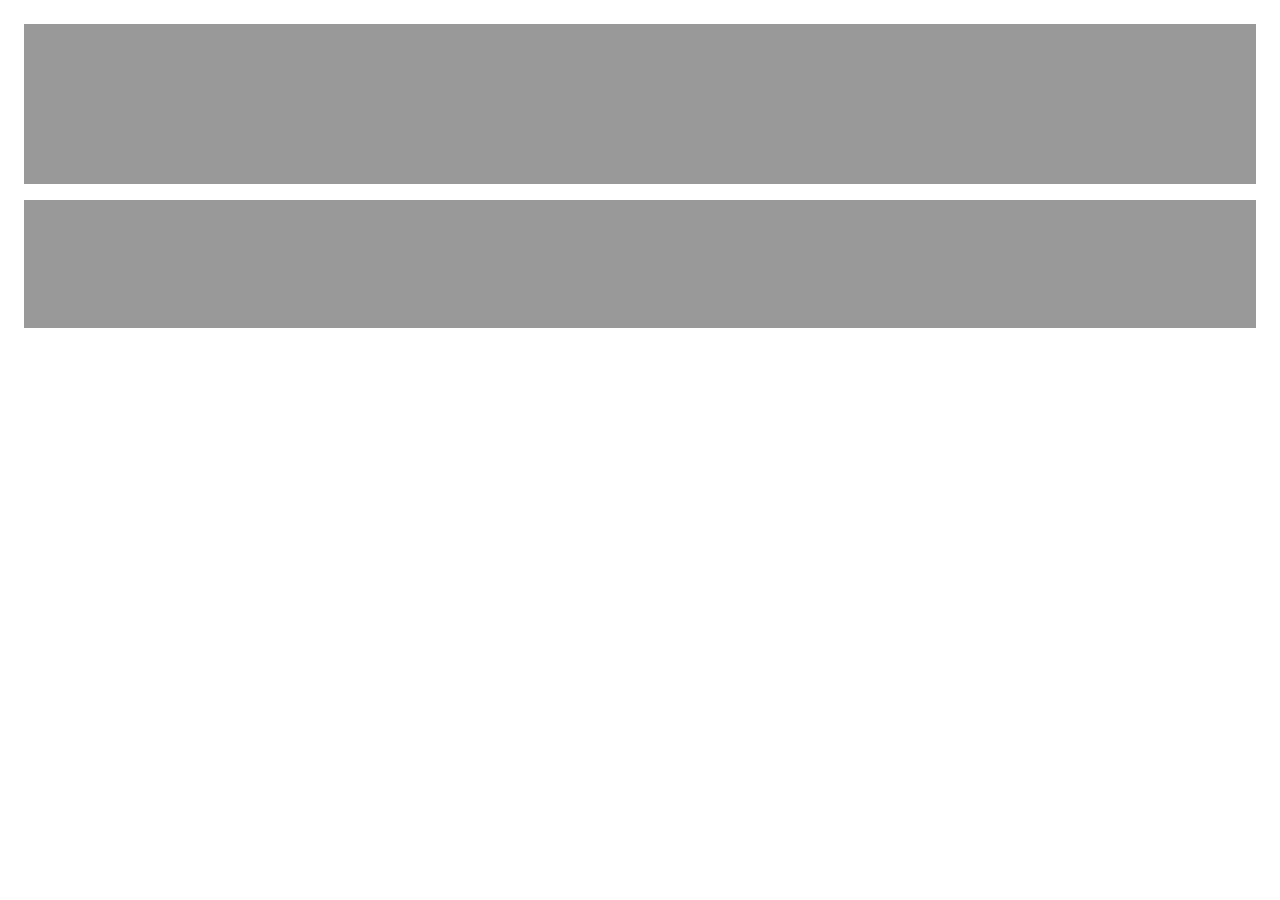
==== pages/root/root.html @ 5c08543a "1" ====
<!doctype html>
<html>

<head>
    <meta charset="utf-8">
    <meta name="viewport" />
    <title></title>
    <link rel="stylesheet" type="text/css" href="../../css/api.css" />
    <style type="text/css">
        footer ul {
            width: 100%;
            height: 3.125rem;
            border: 1px solid #eee;
            background: #fff;
        }

        footer ul li {
            font-size: 0.75rem;
            color: #ccc;
        }

        footer ul li.on {
            color: #3B424C;
        }

        footer ul li i.iconfont {
            font-size: 1.5rem;
            display: inline-block;
            width: 1em;
            height: 1em;
            line-height: 1em;
            text-align: center;
        }

        .wrapper {
            height: 20rem;
            overflow: hidden;
        }

        .box {
            margin: 1rem;
            background: #999;
            height: 10rem;
        }
    </style>
</head>

<body class="fmix-v">
    <section id="main" class="flex-con">
        <div class="wrapper">
            <div class="box"></div>
            <div class="box"></div>
            <div class="box"></div>
            <div class="box"></div>
            <div class="box"></div>
        </div>
    </section>
    <footer></footer>
</body>

<script type="text/javascript" src="../../script/api.js"></script>
<script type="text/javascript">
    var footObj = {
        data: [{
            name: '首页',
            icon: '&#xe925;',
        }, {
            name: '福利',
            icon: '&#xe918;',
        }, {
            name: 'VIP',
            icon: '&#xe91e;',
        }, {
            name: '我的',
            icon: '&#xe920;',
        }],
        index: 0,
        init: function() {
            $api.dom('footer').innerHTML = this.tpl();
        },
        tpl: function(data) {
            data = data || this.data;
            for (var i = 0, html = '', ln = data.length; i < ln; i++) {
                var o = data[i];
                var cls = i == this.index ? 'on' : '';
                html += `<li class="flex-con fmix-center-v ${cls}">
                    <i class="iconfont">${o.icon}</i>
                    <p>${o.name}</p>
                </li>`;
            }
            return html ? `<ul class="flex-wrap">${html}</ul>` : html;
        }
    };
    apiready = function() {
        // console.log('win:'+api.winName);
        footObj.init();

    };
</script>

</html>
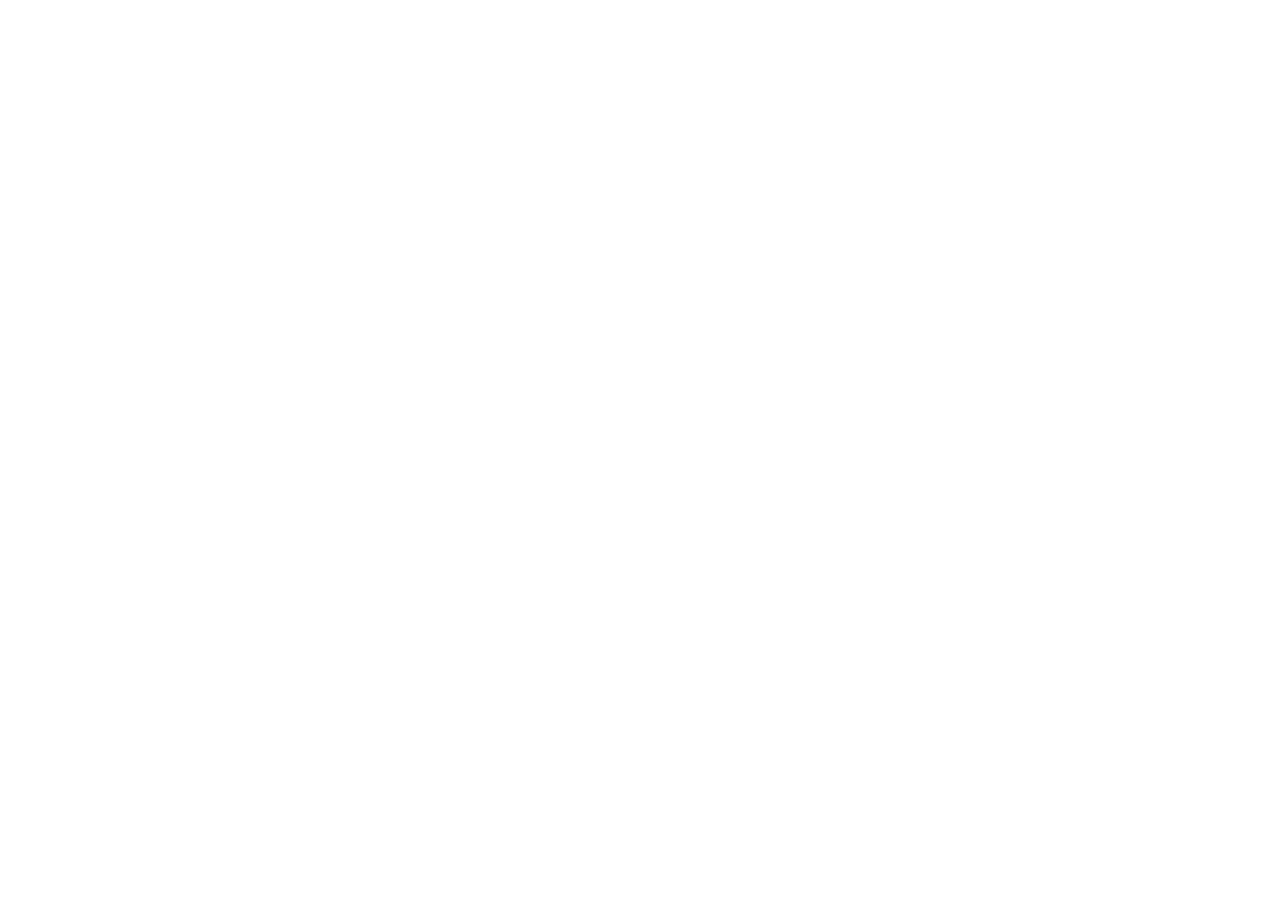
==== commit 44a24a57: "app gloabe build" ====
--- a/pages/root/root.html
+++ b/pages/root/root.html
@@ -5,97 +5,54 @@
     <meta charset="utf-8">
     <meta name="viewport" />
     <title></title>
-    <link rel="stylesheet" type="text/css" href="../../css/api.css" />
+    <link rel="stylesheet" type="text/css" href="../../assets/css/base.css" />
+    <script type="text/javascript" src="../../assets/js/require/require.js"></script>
+    <script type="text/javascript" src="../../config.js"></script>
     <style type="text/css">
-        footer ul {
-            width: 100%;
-            height: 3.125rem;
-            border: 1px solid #eee;
-            background: #fff;
-        }
 
-        footer ul li {
-            font-size: 0.75rem;
-            color: #ccc;
-        }
-
-        footer ul li.on {
-            color: #3B424C;
-        }
-
-        footer ul li i.iconfont {
-            font-size: 1.5rem;
-            display: inline-block;
-            width: 1em;
-            height: 1em;
-            line-height: 1em;
-            text-align: center;
-        }
-
-        .wrapper {
-            height: 20rem;
-            overflow: hidden;
-        }
-
-        .box {
-            margin: 1rem;
-            background: #999;
-            height: 10rem;
-        }
     </style>
 </head>
 
-<body class="fmix-v">
-    <section id="main" class="flex-con">
-        <div class="wrapper">
-            <div class="box"></div>
-            <div class="box"></div>
-            <div class="box"></div>
-            <div class="box"></div>
-            <div class="box"></div>
-        </div>
-    </section>
-    <footer></footer>
+<body>
+    <div id="page">
+
+    </div>
 </body>
 
-<script type="text/javascript" src="../../script/api.js"></script>
 <script type="text/javascript">
-    var footObj = {
-        data: [{
-            name: '首页',
-            icon: '&#xe925;',
-        }, {
-            name: '福利',
-            icon: '&#xe918;',
-        }, {
-            name: 'VIP',
-            icon: '&#xe91e;',
-        }, {
-            name: '我的',
-            icon: '&#xe920;',
-        }],
-        index: 0,
-        init: function() {
-            $api.dom('footer').innerHTML = this.tpl();
-        },
-        tpl: function(data) {
-            data = data || this.data;
-            for (var i = 0, html = '', ln = data.length; i < ln; i++) {
-                var o = data[i];
-                var cls = i == this.index ? 'on' : '';
-                html += `<li class="flex-con fmix-center-v ${cls}">
-                    <i class="iconfont">${o.icon}</i>
-                    <p>${o.name}</p>
-                </li>`;
-            }
-            return html ? `<ul class="flex-wrap">${html}</ul>` : html;
-        }
-    };
-    apiready = function() {
-        // console.log('win:'+api.winName);
-        footObj.init();
+    function appGlobe(ops) {
 
-    };
+
+    }
+    ready(['components/LoadingView'], function(Loading) {
+        api.removeLaunchView();
+        Loading.open();
+
+        // appGlobe({
+        //     data: {
+        //         TOKEN: '',
+        //         USER_INFO: '',
+        //     },
+        //     events: {
+        //         LOGIN: function() {
+        //
+        //         },
+        //         LOGOUT: function() {
+        //
+        //         },
+        //         APPSHOW: function() {
+        //
+        //         },
+        //         APPHIDE: function() {
+        //
+        //         }
+        //     }
+        // });
+
+        setTimeout(function() {
+            Loading.close();
+        }, 2000)
+    })
 </script>
 
 </html>
--- a/assets/css/base.css
+++ b/assets/css/base.css
@@ -0,0 +1,217 @@
+* {
+    margin: 0;
+    padding: 0;
+}
+
+html, body {
+    -webkit-touch-callout: none;
+    -webkit-text-size-adjust: none;
+    -webkit-tap-highlight-color: rgba(0, 0, 0, 0);
+    -webkit-user-select: none;
+    height: 100%;
+}
+
+body {
+    font-family: Arial, Helvetica, Sans-Serif;
+    font-size: 0.14rem;
+}
+
+header, footer, section {
+    position: relative;
+}
+
+input, button, textarea {
+    outline: 0;
+    border: 0;
+    font-size: 1em;
+    line-height: 1em;
+    background-color: rgba(0, 0, 0, 0);
+    -webkit-appearance: none;
+}
+
+a:active, a:hover {
+    outline: 0;
+}
+
+a, a:visited {
+    text-decoration: none;
+    color: inherit;
+}
+
+ol, ul, li {
+    list-style: none;
+}
+
+
+/*iconfont*/
+
+
+/*@font-face {
+    font-family: 'iconfont';
+    src: url('./iconfont.ttf') format('truetype');
+}*/
+
+@font-face {
+    font-family: 'iconfont';
+    /* project id 1037905 */
+    src: url('http://at.alicdn.com/t/font_1037905_ip6xw7cix4.eot');
+    src: url('http://at.alicdn.com/t/font_1037905_ip6xw7cix4.eot?#iefix') format('embedded-opentype'), url('http://at.alicdn.com/t/font_1037905_ip6xw7cix4.woff2') format('woff2'), url('http://at.alicdn.com/t/font_1037905_ip6xw7cix4.woff') format('woff'), url('http://at.alicdn.com/t/font_1037905_ip6xw7cix4.ttf') format('truetype'), url('http://at.alicdn.com/t/font_1037905_ip6xw7cix4.svg#iconfont') format('svg');
+}
+
+.iconfont {
+    font-family: "iconfont" !important;
+    font-style: normal;
+    font-size: 1em;
+    -webkit-font-smoothing: antialiased;
+    -webkit-text-stroke-width: 0.2px;
+    -moz-osx-font-smoothing: grayscale;
+}
+
+
+/*自动隐藏文字*/
+
+.ellipsis-1 {
+    overflow: hidden;
+    white-space: nowrap;
+    text-overflow: ellipsis;
+}
+
+.ellipsis-2 {
+    display: -webkit-box;
+    overflow: hidden;
+    text-overflow: ellipsis;
+    word-wrap: break-word;
+    white-space: normal !important;
+    -webkit-line-clamp: 2;
+    -webkit-box-orient: vertical;
+}
+
+
+/*-flex- start*/
+
+.flex-wrap {
+    display: -webkit-box;
+    display: -webkit-flex;
+    display: flex;
+}
+
+.flex-con {
+    -webkit-box-flex: 1;
+    -webkit-flex: 1;
+    flex: 1;
+}
+
+.flex-vertical {
+    -webkit-box-orient: vertical;
+    -webkit-flex-flow: column;
+    flex-flow: column;
+}
+
+.flex-align {
+    -webkit-align-items: center;
+    align-items: center;
+}
+
+.flex-align-end {
+    -webkit-align-items: flex-end;
+    align-items: flex-end;
+}
+
+.flex-justify {
+    -webkit-justify-content: center;
+    justify-content: center;
+}
+
+.flex-justify-sa {
+    -webkit-justify-content: space-around;
+    justify-content: space-around;
+}
+
+.flex-justify-sb {
+    -webkit-justify-content: space-between;
+    justify-content: space-between;
+}
+
+.flex-justify-end {
+    -webkit-justify-content: flex-end;
+    justify-content: flex-end;
+}
+
+.flex-linefeed {
+    -webkit-flex-wrap: wrap;
+    flex-wrap: wrap;
+}
+
+.fmix-v {
+    display: -webkit-box;
+    display: -webkit-flex;
+    display: flex;
+    -webkit-box-orient: vertical;
+    -webkit-flex-flow: column;
+    flex-flow: column;
+}
+
+.fmix-center {
+    display: -webkit-box;
+    display: -webkit-flex;
+    display: flex;
+    -webkit-justify-content: center;
+    justify-content: center;
+    -webkit-align-items: center;
+    align-items: center;
+}
+
+.fmix-center-v {
+    display: -webkit-box;
+    display: -webkit-flex;
+    display: flex;
+    -webkit-justify-content: center;
+    justify-content: center;
+    -webkit-align-items: center;
+    align-items: center;
+    -webkit-box-orient: vertical;
+    -webkit-flex-flow: column;
+    flex-flow: column;
+}
+
+.fmix-align {
+    display: -webkit-box;
+    display: -webkit-flex;
+    display: flex;
+    -webkit-align-items: center;
+    align-items: center;
+}
+
+.fmix-align-sa {
+    display: -webkit-box;
+    display: -webkit-flex;
+    display: flex;
+    -webkit-justify-content: space-around;
+    justify-content: space-around;
+    -webkit-align-items: center;
+    align-items: center;
+}
+
+.fmix-align-sb {
+    display: -webkit-box;
+    display: -webkit-flex;
+    display: flex;
+    -webkit-justify-content: space-between;
+    justify-content: space-between;
+    -webkit-align-items: center;
+    align-items: center;
+}
+
+.fmix-vertical-sb {
+    display: -webkit-box;
+    display: -webkit-flex;
+    display: flex;
+    -webkit-justify-content: space-between;
+    justify-content: space-between;
+    -webkit-box-orient: vertical;
+    -webkit-flex-flow: column;
+    flex-flow: column;
+}
+
+
+/*-flex- end*/
